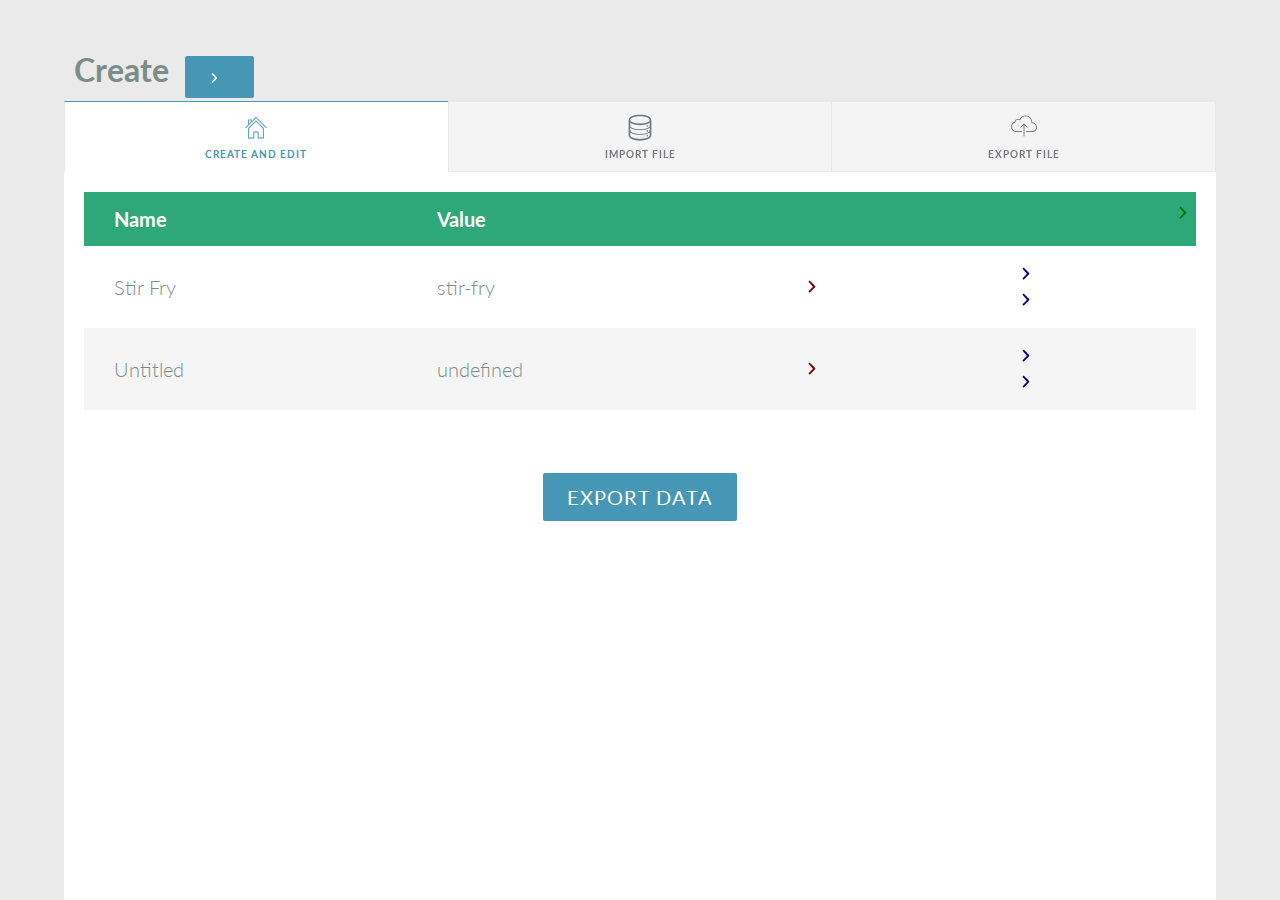
==== create.html @ 59e48dcb "first commit" ====
<!DOCTYPE html>
<html lang="en" class="no-js">
	<head>
		<meta charset="UTF-8" />
		<meta http-equiv="X-UA-Compatible" content="IE=edge,chrome=1">
		<meta name="viewport" content="width=device-width, initial-scale=1.0">
		<title>EasyDB</title>
		<meta name="description" content="An easy way to manage your databases" />
		<meta name="keywords" content="databases" />
		<meta name="author" content="Austin Chung" />
		<link rel="stylesheet" type="text/css" href="css/normalize.css" />
		<link rel="stylesheet" type="text/css" href="css/demo.css" />
		<link rel="stylesheet" type="text/css" href="css/icons.css" />
		<link rel="stylesheet" type="text/css" href="css/component.css" />
		<link rel="stylesheet" type="text/css" href="css/tabs.css" />
		<link rel="stylesheet" type="text/css" href="css/tabstyles.css" />
		<link rel="stylesheet" type="text/css" href="css/component1.css" />
		<link rel="stylesheet" type="text/css" href="css/demo1.css" />
		<link rel="stylesheet" type="text/css" href="css/import.css" />
		<link rel="stylesheet" type="text/css" href="styles.css" />
		<script src="js/modernizr.custom.js"></script>
	</head>
	<body>
		<div class = "bind">
		<div id="st-container" class="st-container">
			<!--
				Menus will be on top of the push wrapper
			-->
			<nav class="st-menu st-effect-5" id="menu-5">
				<ul>
					<li><a class="icon icon-data" href="#">Data Management</a></li>
					<li><a class="icon icon-search" href="index.html">Query</a></li>
					<li><a class="icon icon-pen" href="create.html">Create</a></li>
					<li><a class="icon icon-tools" href="diff.html">Diff</a></li>
					<li><a class="icon icon-display" href="visualize.html">Visualize</a></li>
				</ul>
			</nav>
			<!-- content push wrapper -->
			<div class="st-pusher">
				<!--
					example menus
					these menus will be under the push wrapper
				-->
				<div class="st-content"><!-- this is the wrapper for the content -->
						<!-- Top Navigation -->
						<div class="main clearfix">
							<h1 style = "width: 100px; display: inline; padding: 10px;">Create</h1>
							<div id="st-trigger-effects" class="" style = "display: inline;">
								<button data-effect="st-effect-5" class="icon icon-arrow-right"></button>
							</div>
							<div class="container">
								<!-- Top Navigation -->
								<section>
									<div class="tabs tabs-style-topline" style = "background-color: white !important;">
										<nav>
											<ul>
												<li><a href="#section-topline-1" class="icon icon-home"><span>Create and Edit</span></a></li>
												<li><a href="#section-topline-3" class="icon icon-data"><span>Import File</span></a></li>
												<li><a href="#section-topline-4" class="icon icon-upload"><span>Export File</span></a></li>
											</ul>
										</nav>
										<div class="content-wrap" style = "background-color: white !important;">
											<section id="section-topline-1">
												<div class="container">
												  <div id="table" class="table-editable">
												    <span class="table-add icon icon-arrow-right"></span>
												    <table class="table">
												      <tr>
												        <th>Name</th>
												        <th>Value</th>
												        <th></th>
												        <th></th>
												      </tr>
												      <tr>
												        <td contenteditable="true">Stir Fry</td>
												        <td contenteditable="true">stir-fry</td>
												        <td>
												          <span class="table-remove icon icon-arrow-right"></span>
												        </td>
												        <td>
												          <span class="table-up icon icon-arrow-right"></span>
												          <span class="table-down icon icon-arrow-right"></span>
												        </td>
												      </tr>
												      <!-- This is our clonable table line -->
												      <tr class="hide">
												        <td contenteditable="true">Untitled</td>
												        <td contenteditable="true">undefined</td>
												        <td>
												          <span class="table-remove icon icon-arrow-right"></span>
												        </td>
												        <td>
												          <span class="table-up icon icon-arrow-right"></span>
												          <span class="table-down icon icon-arrow-right"></span>
												        </td>
												      </tr>
												    </table>
												  </div>

												  <button id="export-btn" class="btn btn-primary">Export Data</button>
												  <p id="export"></p>
												</div>
											</section>
											<section id="section-topline-2"><form id="upload" action="index.html" method="POST" enctype="multipart/form-data">

<fieldset>
<legend>File Upload</legend>

<input type="hidden" id="MAX_FILE_SIZE" name="MAX_FILE_SIZE" value="300000" />

<div>
	<label for="fileselect">Files to upload:</label>
	<input type="file" id="fileselect" name="fileselect[]" multiple="multiple" />
	<div id="filedrag">or drop files here</div>
</div>

<div id="submitbutton">
	<button type="submit">Upload Files</button>
</div>

</fieldset>

</form></section>
											<section id="section-topline-3"><p>3</p></section>
											<section id="section-topline-4"><p>4</p></section>
											<section id="section-topline-5"><p>5</p></section>
										</div><!-- /content -->
									</div><!-- /tabs -->
								</section>

							</div><!-- /container -->
						</div><!-- /main -->
				</div><!-- /st-content -->
			</div><!-- /st-pusher -->
		</div><!-- /st-container -->
	</div> <!-- bind -->
		<script src="js/cbpFWTabs.js"></script>
		<script src="js/filedrag.js"></script>
		<script>
			(function() {

				[].slice.call( document.querySelectorAll( '.tabs' ) ).forEach( function( el ) {
					new CBPFWTabs( el );
				});

			})();
		</script>
		<script src="https://ajax.googleapis.com/ajax/libs/jquery/2.1.3/jquery.min.js"></script>
		<script src="js/classie.js"></script>
		<script src="js/sidebarEffects.js"></script>
		<script src="js/jquery.stickyheader.js"></script>
		<script src="js/createTable.js"></script>
	</body>
</html>
---- css/demo.css ----
@import url(http://fonts.googleapis.com/css?family=Lato:300,400,700);
@font-face {
	font-weight: normal;
	font-style: normal;
	font-family: 'codropsicons';
	src:url('../fonts/codropsicons/codropsicons.eot');
	src:url('../fonts/codropsicons/codropsicons.eot?#iefix') format('embedded-opentype'),
		url('../fonts/codropsicons/codropsicons.woff') format('woff'),
		url('../fonts/codropsicons/codropsicons.ttf') format('truetype'),
		url('../fonts/codropsicons/codropsicons.svg#codropsicons') format('svg');
}

body {
	color: #4696b5;
	font-weight: 300;
	font-family: 'Lato', Calibri, Arial, sans-serif;
}

a {
	text-decoration: none;
	color: #4696b5;
	outline: none;
}

a:hover, a:focus {
	color: #2c5376;
	outline: none;
}

/* Clearfix hack by Nicolas Gallagher: http://nicolasgallagher.com/micro-clearfix-hack/ */
.clearfix:before,
.clearfix:after {
	display: table;
	content: " ";
}

.clearfix:after {
	clear: both;
}

.codrops-header,
.codrops-top {
	font-family: 'Lato', Arial, sans-serif;
}

.codrops-header {
	margin: 0 auto 3em;
	padding: 3em;
	text-align: center;
}

.codrops-header h1 {
	margin: 0;
	font-weight: 300;
	font-size: 2.625em;
	line-height: 1.3;
}

.codrops-header span {
	display: block;
	padding: 0 0 0.6em 0.1em;
	font-size: 60%;
	color: #e5e5e5;
}

/* To Navigation Style */
.codrops-top {
	width: 100%;
	text-transform: uppercase;
	font-size: 0.69em;
	line-height: 2.2;
	font-weight: 400;
	background: rgba(255,255,255,0.3);
}

.codrops-top a {
	display: inline-block;
	padding: 0 1em;
	text-decoration: none;
	letter-spacing: 0.1em;
}

.codrops-top a:hover {
	background: rgba(255,255,255,0.4);
	color: #333;
}

.codrops-top span.right {
	float: right;
}

.codrops-top span.right a {
	display: block;
	float: left;
}

.codrops-icon:before {
	margin: 0 4px;
	text-transform: none;
	font-weight: normal;
	font-style: normal;
	font-variant: normal;
	font-family: 'codropsicons';
	line-height: 1;
	speak: none;
	-webkit-font-smoothing: antialiased;
}

.codrops-icon-drop:before {
	content: "\e001";
}

.codrops-icon-prev:before {
	content: "\e004";
}

.main {
	max-width: 90%;
	margin: 0 auto;
	padding-top: 50px;
}

.column {
	float: left;
	width: 50%;
	padding: 0 2em;
	position: relative;
	text-align: left;
}

.column:nth-child(2) {
	box-shadow: -1px 0 0 rgba(0,0,0,0.1);
	text-align: left;
}

.column p {
	font-weight: 300;
	font-size: 2em;
	padding: 0 0 0.5em;
	margin: 0;
	line-height: 1.5;
}

button {
	border: none;
	padding: 0.6em 1.2em;
	background: #4696b5;
	color: #fff;
	font-family: 'Lato', Calibri, Arial, sans-serif;
	font-size: 1em;
	letter-spacing: 1px;
	text-transform: uppercase;
	cursor: pointer;
	display: inline-block;
	margin: 3px 2px;
	border-radius: 2px;
}

button:hover {
	background: #2c5376;
}

.info {
	text-align: center;
	font-size: 1.5em;
	margin-top: 3em;
	clear: both;
	padding: 3em 0;
	opacity: 0.7;
	color: #aca89a;
}

.info a {
	font-weight: 700;
	font-size: 0.9em;
}

@media screen and (max-width: 46.0625em) {
	.column {
		width: 100%;
		min-width: auto;
		min-height: auto;
		padding: 2em;
		text-align: center;
	}

	.column p {
		font-size: 1.5em;
	}

	.column:nth-child(2) {
		text-align: center;
		box-shadow: 0 -1px 0 rgba(0,0,0,0.1);
	}
}

@media screen and (max-width: 25em) {

	.codrops-header {
		font-size: 80%;
	}

	.codrops-top {
		font-size: 120%;
	}

	.codrops-icon span {
		display: none;
	}

}
---- css/icons.css ----
@font-face {
	font-family: 'linecons';
	src:url('../fonts/linecons/linecons.eot');
	src:url('../fonts/linecons/linecons.eot?#iefix') format('embedded-opentype'),
		url('../fonts/linecons/linecons.woff') format('woff'),
		url('../fonts/linecons/linecons.ttf') format('truetype'),
		url('../fonts/linecons/linecons.svg#linecons') format('svg');
	font-weight: normal;
	font-style: normal;
}

.icon:before {
	font-family: 'linecons';
	speak: none;
	font-style: normal;
	font-weight: normal;
	font-variant: normal;
	text-transform: none;
	line-height: 1;
	display: inline-block;
	vertical-align: bottom;
	margin-right: 0.8em;
	font-size: 1.2em;
	-webkit-font-smoothing: antialiased;
}
.icon-female:before {
	content: "\f182";
}
.icon-male:before {
	content: "\f183";
}
.icon-arrow-left:before {
	content: "\e032";
}
.icon-arrow-left-2:before {
	content: "\e034";
}
.icon-arrow-left-3:before {
	content: "\e036";
}
.icon-arrow-left-4:before {
	content: "\e038";
}
.icon-arrow-right:before {
	content: "\e035";
}
.icon-arrow-right-2:before {
	content: "\e037";
}
.icon-arrow-right-3:before {
	content: "\e039";
}
.icon-arrow-right-4:before {
	content: "\e033";
}

.icon-phone:before {
	content: "\e000";
}
.icon-news:before {
	content: "\e001";
}
.icon-photo:before {
	content: "\e002";
}
.icon-shop:before {
	content: "\e003";
}
.icon-wallet:before {
	content: "\e004";
}
.icon-t-shirt:before {
	content: "\e005";
}
.icon-heart:before {
	content: "\e006";
}
.icon-cloud:before {
	content: "\e007";
}
.icon-display:before {
	content: "\e008";
}
.icon-diamond:before {
	content: "\e009";
}
.icon-banknote:before {
	content: "\e00a";
}
.icon-data:before {
	content: "\e00b";
}
.icon-music:before {
	content: "\e00c";
}
.icon-location:before {
	content: "\e00d";
}
.icon-star:before {
	content: "\e00e";
}
.icon-tv:before {
	content: "\e00f";
}
.icon-eye:before {
	content: "\e010";
}
.icon-megaphone:before {
	content: "\e011";
}
.icon-study:before {
	content: "\e012";
}
.icon-bubble:before {
	content: "\e013";
}
.icon-sound:before {
	content: "\e014";
}
.icon-video:before {
	content: "\e015";
}
.icon-stack:before {
	content: "\e016";
}
.icon-lab:before {
	content: "\e017";
}
.icon-food:before {
	content: "\e018";
}
.icon-cup:before {
	content: "\e019";
}
.icon-trash:before {
	content: "\e01a";
}
.icon-user:before {
	content: "\e01b";
}
.icon-key:before {
	content: "\e01c";
}
.icon-fire:before {
	content: "\e01d";
}
.icon-clip:before {
	content: "\e01e";
}
.icon-mail:before {
	content: "\e01f";
}
.icon-search:before {
	content: "\e020";
}
.icon-settings:before {
	content: "\e021";
}
.icon-like:before {
	content: "\e022";
}
.icon-calendar:before {
	content: "\e023";
}
.icon-camera:before {
	content: "\e024";
}
.icon-tag:before {
	content: "\e025";
}
.icon-note:before {
	content: "\e026";
}
.icon-clock:before {
	content: "\e027";
}
.icon-lock:before {
	content: "\e028";
}
.icon-vynil:before {
	content: "\e029";
}
.icon-truck:before {
	content: "\e02a";
}
.icon-paperplane:before {
	content: "\e02b";
}
.icon-bulb:before {
	content: "\e02c";
}
.icon-pen:before {
	content: "\e02d";
}
.icon-params:before {
	content: "\e02e";
}
.icon-world:before {
	content: "\e02f";
}
---- css/component.css ----
*,
*:after,
*::before {
	-moz-box-sizing: border-box;
	box-sizing: border-box;
}

html,
body,
.st-container,
.st-pusher,
.st-content {
	height: 100%;
}

.st-content {
	overflow-y: scroll;
	background: #eaeaea;
}

.st-content,
.st-content-inner {
	position: relative;
}

.st-container {
	position: relative;
	overflow: hidden;
}

.st-pusher {
	position: relative;
	left: 0;
	z-index: 99;
	height: 100%;
	-webkit-transition: -webkit-transform 0.5s;
	transition: transform 0.5s;
}

.st-pusher::after {
	position: absolute;
	top: 0;
	right: 0;
	width: 0;
	height: 0;
	background: rgba(0,0,0,0.2);
	content: '';
	opacity: 0;
	-webkit-transition: opacity 0.5s, width 0.1s 0.5s, height 0.1s 0.5s;
	transition: opacity 0.5s, width 0.1s 0.5s, height 0.1s 0.5s;
}

.st-menu-open .st-pusher::after {
	width: 100%;
	height: 100%;
	opacity: 1;
	-webkit-transition: opacity 0.5s;
	transition: opacity 0.5s;
}

.st-menu {
	position: absolute;
	top: 0;
	left: 0;
	z-index: 100;
	visibility: hidden;
	width: 300px;
	height: 100%;
	background: #2c5376;
	-webkit-transition: all 0.5s;
	transition: all 0.5s;
}

.st-menu::after {
	position: absolute;
	top: 0;
	right: 0;
	width: 100%;
	height: 100%;
	background: rgba(0,0,0,0.2);
	content: '';
	opacity: 1;
	-webkit-transition: opacity 0.5s;
	transition: opacity 0.5s;
}

.st-menu-open .st-menu::after {
	width: 0;
	height: 0;
	opacity: 0;
	-webkit-transition: opacity 0.5s, width 0.1s 0.5s, height 0.1s 0.5s;
	transition: opacity 0.5s, width 0.1s 0.5s, height 0.1s 0.5s;
}

/* content style */

.st-menu ul {
	margin: 0;
	padding: 0;
	list-style: none;
}

.st-menu h2 {
	margin: 0;
	padding: 1em;
	color: rgba(0,0,0,0.4);
	text-shadow: 0 0 1px rgba(0,0,0,0.1);
	font-weight: 300;
	font-size: 2em;
}

.st-menu ul li a {
	display: block;
	padding: 1em 1em 1em 1.2em;
	outline: none;
	box-shadow: inset 0 -1px rgba(0,0,0,0.2);
	color: #f3efe0;
	text-transform: uppercase;
	text-shadow: 0 0 1px rgba(255,255,255,0.1);
	letter-spacing: 1px;
	font-weight: 400;
	-webkit-transition: background 0.3s, box-shadow 0.3s;
	transition: background 0.3s, box-shadow 0.3s;
}

.st-menu ul li:first-child a {
	box-shadow: inset 0 -1px rgba(0,0,0,0.2), inset 0 1px rgba(0,0,0,0.2);
}

.st-menu ul li a:hover {
	background: rgba(0,0,0,0.2);
	box-shadow: inset 0 -1px rgba(0,0,0,0);
	color: #fff;
}

/* Individual effects */

/* Effect 1: Slide in on top */
.st-effect-1.st-menu {
	visibility: visible;
	-webkit-transform: translate3d(-100%, 0, 0);
	transform: translate3d(-100%, 0, 0);
}

.st-effect-1.st-menu-open .st-effect-1.st-menu {
	visibility: visible;
	-webkit-transform: translate3d(0, 0, 0);
	transform: translate3d(0, 0, 0);
}

.st-effect-1.st-menu::after {
	display: none;
}

/* Effect 2: Reveal */
.st-effect-2.st-menu-open .st-pusher {
	-webkit-transform: translate3d(300px, 0, 0);
	transform: translate3d(300px, 0, 0);
}

.st-effect-2.st-menu {
	z-index: 1;
}

.st-effect-2.st-menu-open .st-effect-2.st-menu {
	visibility: visible;
	-webkit-transition: -webkit-transform 0.5s;
	transition: transform 0.5s;
}

.st-effect-2.st-menu::after {
	display: none;
}

/* Effect 3: Push*/
.st-effect-3.st-menu-open .st-pusher {
	-webkit-transform: translate3d(300px, 0, 0);
	transform: translate3d(300px, 0, 0);
}

.st-effect-3.st-menu {
	-webkit-transform: translate3d(-100%, 0, 0);
	transform: translate3d(-100%, 0, 0);
}

.st-effect-3.st-menu-open .st-effect-3.st-menu {
	visibility: visible;
	-webkit-transition: -webkit-transform 0.5s;
	transition: transform 0.5s;
}

.st-effect-3.st-menu::after {
	display: none;
}

/* Effect 4: Slide along */
.st-effect-4.st-menu-open .st-pusher {
	-webkit-transform: translate3d(300px, 0, 0);
	transform: translate3d(300px, 0, 0);
}

.st-effect-4.st-menu {
	z-index: 1;
	-webkit-transform: translate3d(-50%, 0, 0);
	transform: translate3d(-50%, 0, 0);
}

.st-effect-4.st-menu-open .st-effect-4.st-menu {
	visibility: visible;
	-webkit-transition: -webkit-transform 0.5s;
	transition: transform 0.5s;
	-webkit-transform: translate3d(0, 0, 0);
	transform: translate3d(0, 0, 0);
}

.st-effect-4.st-menu::after {
	display: none;
}

/* Effect 5: Reverse slide out */
.st-effect-5.st-menu-open .st-pusher {
	-webkit-transform: translate3d(300px, 0, 0);
	transform: translate3d(300px, 0, 0);
}

.st-effect-5.st-menu {
	z-index: 1;
	-webkit-transform: translate3d(50%, 0, 0);
	transform: translate3d(50%, 0, 0);
}

.st-effect-5.st-menu-open .st-effect-5.st-menu {
	visibility: visible;
	-webkit-transition: -webkit-transform 0.5s;
	transition: transform 0.5s;
	-webkit-transform: translate3d(0, 0, 0);
	transform: translate3d(0, 0, 0);
}

/* Effect 6: Rotate pusher */

.st-effect-6.st-container {
	-webkit-perspective: 1500px;
	perspective: 1500px;
}

.st-effect-6 .st-pusher {
	-webkit-transform-origin: 0% 50%;
	transform-origin: 0% 50%;
	-webkit-transform-style: preserve-3d;
	transform-style: preserve-3d;
}

.st-effect-6.st-menu-open .st-pusher {
	-webkit-transform: translate3d(300px, 0, 0) rotateY(-15deg);
	transform: translate3d(300px, 0, 0) rotateY(-15deg);
}

.st-effect-6.st-menu {
	-webkit-transform: translate3d(-100%, 0, 0);
	transform: translate3d(-100%, 0, 0);
	-webkit-transform-origin: 100% 50%;
	transform-origin: 100% 50%;
	-webkit-transform-style: preserve-3d;
	transform-style: preserve-3d;
}

.st-effect-6.st-menu-open .st-effect-6.st-menu {
	visibility: visible;
	-webkit-transition: -webkit-transform 0.5s;
	transition: transform 0.5s;
	-webkit-transform: translate3d(-100%, 0, 0) rotateY(15deg);
	transform: translate3d(-100%, 0, 0) rotateY(15deg);
}

.st-effect-6.st-menu::after {
	display: none;
}

/* Effect 7: 3D rotate in */

.st-effect-7.st-container {
	-webkit-perspective: 1500px;
	perspective: 1500px;
	-webkit-perspective-origin: 0% 50%;
	perspective-origin: 0% 50%;
}

.st-effect-7 .st-pusher {
	-webkit-transform-style: preserve-3d;
	transform-style: preserve-3d;
}

.st-effect-7.st-menu-open .st-pusher {
	-webkit-transform: translate3d(300px, 0, 0);
	transform: translate3d(300px, 0, 0);
}

.st-effect-7.st-menu {
	-webkit-transform: translate3d(-100%, 0, 0) rotateY(-90deg);
	transform: translate3d(-100%, 0, 0) rotateY(-90deg);
	-webkit-transform-origin: 100% 50%;
	transform-origin: 100% 50%;
	-webkit-transform-style: preserve-3d;
	transform-style: preserve-3d;
}

.st-effect-7.st-menu-open .st-effect-7.st-menu {
	visibility: visible;
	-webkit-transition: -webkit-transform 0.5s;
	transition: transform 0.5s;
	-webkit-transform: translate3d(-100%, 0, 0) rotateY(0deg);
	transform: translate3d(-100%, 0, 0) rotateY(0deg);
}

/* Effect 8: 3D rotate out */

.st-effect-8.st-container {
	-webkit-perspective: 1500px;
	perspective: 1500px;
	-webkit-perspective-origin: 0% 50%;
	perspective-origin: 0% 50%;
}

.st-effect-8 .st-pusher {
	-webkit-transform-style: preserve-3d;
	transform-style: preserve-3d;
}

.st-effect-8.st-menu-open .st-pusher {
	-webkit-transform: translate3d(300px, 0, 0);
	transform: translate3d(300px, 0, 0);
}

.st-effect-8.st-menu {
	-webkit-transform: translate3d(-100%, 0, 0) rotateY(90deg);
	transform: translate3d(-100%, 0, 0) rotateY(90deg);
	-webkit-transform-origin: 100% 50%;
	transform-origin: 100% 50%;
	-webkit-transform-style: preserve-3d;
	transform-style: preserve-3d;
}

.st-effect-8.st-menu-open .st-effect-8.st-menu {
	visibility: visible;
	-webkit-transition: -webkit-transform 0.5s;
	transition: transform 0.5s;
	-webkit-transform: translate3d(-100%, 0, 0) rotateY(0deg);
	transform: translate3d(-100%, 0, 0) rotateY(0deg);
}

.st-effect-8.st-menu::after {
	display: none;
}

/* Effect 9: Scale down pusher */

.st-effect-9.st-container {
	-webkit-perspective: 1500px;
	perspective: 1500px;
}

.st-effect-9 .st-pusher {
	-webkit-transform-style: preserve-3d;
	transform-style: preserve-3d;
}

.st-effect-9.st-menu-open .st-pusher {
	-webkit-transform: translate3d(0, 0, -300px);
	transform: translate3d(0, 0, -300px);
}

.st-effect-9.st-menu {
	opacity: 1;
	-webkit-transform: translate3d(-100%, 0, 0);
	transform: translate3d(-100%, 0, 0);
}

.st-effect-9.st-menu-open .st-effect-9.st-menu {
	visibility: visible;
	-webkit-transition: -webkit-transform 0.5s;
	transition: transform 0.5s;
	-webkit-transform: translate3d(0, 0, 0);
	transform: translate3d(0, 0, 0);
}

.st-effect-9.st-menu::after {
	display: none;
}

/* Effect 10: Scale up */

.st-effect-10.st-container {
	-webkit-perspective: 1500px;
	perspective: 1500px;
	-webkit-perspective-origin: 0% 50%;
	perspective-origin: 0% 50%;
}

.st-effect-10.st-menu-open .st-pusher {
	-webkit-transform: translate3d(300px, 0, 0);
	transform: translate3d(300px, 0, 0);
}

.st-effect-10.st-menu {
	z-index: 1;
	opacity: 1;
	-webkit-transform: translate3d(0, 0, -300px);
	transform: translate3d(0, 0, -300px);
}

.st-effect-10.st-menu-open .st-effect-10.st-menu {
	visibility: visible;
	-webkit-transition: -webkit-transform 0.5s;
	transition: transform 0.5s;
	-webkit-transform: translate3d(0, 0, 0);
	transform: translate3d(0, 0, 0);
}

/* Effect 11: Scale and rotate pusher */

.st-effect-11.st-container {
	-webkit-perspective: 1500px;
	perspective: 1500px;
}

.st-effect-11 .st-pusher {
	-webkit-transform-style: preserve-3d;
	transform-style: preserve-3d;
}

.st-effect-11.st-menu-open .st-pusher {
	-webkit-transform: translate3d(100px, 0, -600px) rotateY(-20deg);
	transform: translate3d(100px, 0, -600px) rotateY(-20deg);
}

.st-effect-11.st-menu {
	opacity: 1;
	-webkit-transform: translate3d(-100%, 0, 0);
	transform: translate3d(-100%, 0, 0);
}

.st-effect-11.st-menu-open .st-effect-11.st-menu {
	visibility: visible;
	-webkit-transition: -webkit-transform 0.5s;
	transition: transform 0.5s;
	-webkit-transform: translate3d(0, 0, 0);
	transform: translate3d(0, 0, 0);
}

.st-effect-11.st-menu::after {
	display: none;
}

/* Effect 12: Open door */

.st-effect-12.st-container {
	-webkit-perspective: 1500px;
	perspective: 1500px;
}

.st-effect-12 .st-pusher {
	-webkit-transform-origin: 100% 50%;
	transform-origin: 100% 50%;
	-webkit-transform-style: preserve-3d;
	transform-style: preserve-3d;
}

.st-effect-12.st-menu-open .st-pusher {
	-webkit-transform: rotateY(-10deg);
	transform: rotateY(-10deg);
}

.st-effect-12.st-menu {
	opacity: 1;
	-webkit-transform: translate3d(-100%, 0, 0);
	transform: translate3d(-100%, 0, 0);
}

.st-effect-12.st-menu-open .st-effect-12.st-menu {
	visibility: visible;
	-webkit-transition: -webkit-transform 0.5s;
	transition: transform 0.5s;
	-webkit-transform: translate3d(0, 0, 0);
	transform: translate3d(0, 0, 0);
}

.st-effect-12.st-menu::after {
	display: none;
}

/* Effect 13: Fall down */

.st-effect-13.st-container {
	-webkit-perspective: 1500px;
	perspective: 1500px;
	-webkit-perspective-origin: 0% 50%;
	perspective-origin: 0% 50%;
}

.st-effect-13.st-menu-open .st-pusher {
	-webkit-transform: translate3d(300px, 0, 0);
	transform: translate3d(300px, 0, 0);
}

.st-effect-13.st-menu {
	z-index: 1;
	opacity: 1;
	-webkit-transform: translate3d(0, -100%, 0);
	transform: translate3d(0, -100%, 0);
}

.st-effect-13.st-menu-open .st-effect-13.st-menu {
	visibility: visible;
	-webkit-transition-timing-function: ease-in-out;
	transition-timing-function: ease-in-out;
	-webkit-transition-property: -webkit-transform;
	transition-property: transform;
	-webkit-transform: translate3d(0, 0, 0);
	transform: translate3d(0, 0, 0);
	-webkit-transition-speed: 0.2s;
	transition-speed: 0.2s;
}

/* Effect 14: Delayed 3D rotate */

.st-effect-14.st-container {
	-webkit-perspective: 1500px;
	perspective: 1500px;
	-webkit-perspective-origin: 0% 50%;
	perspective-origin: 0% 50%;
}

.st-effect-14 .st-pusher {
	-webkit-transform-style: preserve-3d;
	transform-style: preserve-3d;
}

.st-effect-14.st-menu-open .st-pusher {
	-webkit-transform: translate3d(300px, 0, 0);
	transform: translate3d(300px, 0, 0);
}

.st-effect-14.st-menu {
	-webkit-transform: translate3d(-100%, 0, 0) rotateY(90deg);
	transform: translate3d(-100%, 0, 0) rotateY(90deg);
	-webkit-transform-origin: 0% 50%;
	transform-origin: 0% 50%;
	-webkit-transform-style: preserve-3d;
	transform-style: preserve-3d;
}

.st-effect-14.st-menu-open .st-effect-14.st-menu {
	visibility: visible;
	-webkit-transition-delay: 0.1s;
	transition-delay: 0.1s;
	-webkit-transition-timing-function: ease-in-out;
	transition-timing-function: ease-in-out;
	-webkit-transition-property: -webkit-transform;
	transition-property: transform;
	-webkit-transform: translate3d(-100%, 0, 0) rotateY(0deg);
	transform: translate3d(-100%, 0, 0) rotateY(0deg);
}

/* Fallback example for browsers that don't support 3D transforms (and no JS fallback) */
.no-csstransforms3d .st-pusher,
.no-js .st-pusher {
	padding-left: 300px;
}
---- css/tabs.css ----
/* Default tab style */

@font-face {
	font-weight: normal;
	font-style: normal;
	font-family: 'stroke7pixeden';
	src:url('../fonts/stroke7pixeden/stroke7pixeden.eot?u58ytb');
	src:url('../fonts/stroke7pixeden/stroke7pixeden.eot?#iefixu58ytb') format('embedded-opentype'),
		url('../fonts/stroke7pixeden/stroke7pixeden.woff?u58ytb') format('woff'),
		url('../fonts/stroke7pixeden/stroke7pixeden.ttf?u58ytb') format('truetype'),
		url('../fonts/stroke7pixeden/stroke7pixeden.svg?u58ytb#stroke7pixeden') format('svg');
}

.tabs {
	position: relative;
	overflow: hidden;
	margin: 0 auto;
	width: 100%;
	font-weight: 300;
	font-size: 1.25em;
}

/* Nav */
.tabs nav {
	text-align: center;
}

.tabs nav ul {
	position: relative;
	display: -ms-flexbox;
	display: -webkit-flex;
	display: -moz-flex;
	display: -ms-flex;
	display: flex;
	margin: 0 auto;
	padding: 0;

	list-style: none;
	-ms-box-orient: horizontal;
	-ms-box-pack: center;
	-webkit-flex-flow: row wrap;
	-moz-flex-flow: row wrap;
	-ms-flex-flow: row wrap;
	flex-flow: row wrap;
	-webkit-justify-content: center;
	-moz-justify-content: center;
	-ms-justify-content: center;
	justify-content: center;
}

.tabs nav ul li {
	position: relative;
	z-index: 1;
	display: block;
	margin: 0;
	text-align: center;
	-webkit-flex: 1;
	-moz-flex: 1;
	-ms-flex: 1;
	flex: 1;
}

.tabs nav a {
	position: relative;
	display: block;
	overflow: hidden;
	text-overflow: ellipsis;
	white-space: nowrap;
	line-height: 2.5;
}

.tabs nav a span {
	vertical-align: middle;
	font-size: 0.75em;
}

.tabs nav li.tab-current a {
	color: #74777b;
}

.tabs nav a:focus {
	outline: none;
}

/* Icons */
.icon::before {
	z-index: 10;
	display: inline-block;
	margin: 0 0.4em 0 0;
	vertical-align: middle;
	text-transform: none;
	font-weight: normal;
	font-variant: normal;
	font-size: 1.3em;
	font-family: 'stroke7pixeden', 'linecons';
	line-height: 1;
	speak: none;
	-webkit-backface-visibility: hidden;
	-webkit-font-smoothing: antialiased;
	-moz-osx-font-smoothing: grayscale;
}

.icon-female:before {
	content: "\f182";
}
.icon-male:before {
	content: "\f183";
}
.icon-arrow-left:before {
	content: "\e032";
}
.icon-arrow-left-2:before {
	content: "\e034";
}
.icon-arrow-left-3:before {
	content: "\e036";
}
.icon-arrow-left-4:before {
	content: "\e038";
}
.icon-arrow-right:before {
	content: "\e035";
}
.icon-arrow-right-2:before {
	content: "\e037";
}
.icon-arrow-right-3:before {
	content: "\e039";
}
.icon-arrow-right-4:before {
	content: "\e033";
}

.icon-phone:before {
	content: "\e000";
}
.icon-news:before {
	content: "\e001";
}
.icon-photo:before {
	content: "\e002";
}
.icon-shop:before {
	content: "\e003";
}
.icon-wallet:before {
	content: "\e004";
}
.icon-t-shirt:before {
	content: "\e005";
}
.icon-heart:before {
	content: "\e006";
}
.icon-cloud:before {
	content: "\e007";
}
.icon-display:before {
	content: "\e008";
}
.icon-diamond:before {
	content: "\e009";
}
.icon-banknote:before {
	content: "\e00a";
}
.icon-data:before {
	content: "\e00b";
}
.icon-music:before {
	content: "\e00c";
}
.icon-location:before {
	content: "\e00d";
}
.icon-star:before {
	content: "\e00e";
}
.icon-tv:before {
	content: "\e00f";
}
.icon-eye:before {
	content: "\e010";
}
.icon-megaphone:before {
	content: "\e011";
}
.icon-study:before {
	content: "\e012";
}
.icon-bubble:before {
	content: "\e013";
}
.icon-sound:before {
	content: "\e014";
}
.icon-video:before {
	content: "\e015";
}
.icon-stack:before {
	content: "\e016";
}
.icon-lab:before {
	content: "\e017";
}
.icon-food:before {
	content: "\e018";
}
.icon-cup:before {
	content: "\e019";
}
.icon-trash:before {
	content: "\e01a";
}
.icon-user:before {
	content: "\e01b";
}
.icon-key:before {
	content: "\e01c";
}
.icon-fire:before {
	content: "\e01d";
}
.icon-clip:before {
	content: "\e01e";
}
.icon-mail:before {
	content: "\e01f";
}
.icon-search:before {
	content: "\e020";
}
.icon-settings:before {
	content: "\e021";
}
.icon-like:before {
	content: "\e022";
}
.icon-calendar:before {
	content: "\e023";
}
.icon-camera:before {
	content: "\e024";
}
.icon-tag:before {
	content: "\e025";
}
.icon-note:before {
	content: "\e026";
}
.icon-clock:before {
	content: "\e027";
}
.icon-lock:before {
	content: "\e028";
}
.icon-vynil:before {
	content: "\e029";
}
.icon-truck:before {
	content: "\e02a";
}
.icon-paperplane:before {
	content: "\e02b";
}
.icon-bulb:before {
	content: "\e02c";
}
.icon-pen:before {
	content: "\e02d";
}
.icon-params:before {
	content: "\e02e";
}
.icon-world:before {
	content: "\e02f";
}
.icon-upload::before {
	content: "\e68a";
}
.icon-tools::before {
	content: "\e60a";
}
.icon-plane::before {
	content: "\e625";
}
.icon-joy::before {
	content: "\e6a4";
}
.icon-plug::before {
	content: "\e69a";
}
.icon-home::before {
	content: "\e648";
}
.icon-gift::before {
	content: "\e652";
}
.icon-display::before {
	content: "\e65e";
}
.icon-date::before {
	content: "\e660";
}
.icon-config::before {
	content: "\e666";
}
.icon-coffee::before {
	content: "\e669";
}
.icon-camera::before {
	content: "\e66f";
}
.icon-box::before {
	content: "\e674";
}

/* Content */
.content-wrap {
	position: relative;
}

.content-wrap section {
	display: none;
	margin: 0 auto;
	padding: 1em;
	max-width: 1200px;
	height: 100%;
	text-align: center;
}

.content-wrap section.content-current {
	display: block;
}

.content-wrap section p {
	margin: 0;
	padding: 0.75em 0;
	color: rgba(40,44,42,0.05);
	font-weight: 900;
	font-size: 4em;
	line-height: 1;
}

/* Fallback */
.no-js .content-wrap section {
	display: block;
	padding-bottom: 2em;
	border-bottom: 1px solid rgba(255,255,255,0.6);
}

.no-flexbox nav ul {
	display: block;
}

.no-flexbox nav ul li {
	min-width: 15%;
	display: inline-block;
}

@media screen and (max-width: 58em) {
	.tabs nav a.icon span {
		display: none;
	}
	.tabs nav a:before {
		margin-right: 0;
	}
}
---- css/tabstyles.css ----
/* Individual tab styles */

/*****************************/
/* Bar */
/*****************************/

.tabs-style-bar nav {
	background: rgba(40,44,42,0.05);
}

.tabs-style-bar nav ul {
	border: 4px solid transparent;
}

.tabs-style-bar nav ul li a {
	margin: 0 2px;
	background-color: #f7f7f7;
	color: #74777b;
	transition: background-color 0.2s, color 0.2s;
}

.tabs-style-bar nav ul li a:hover,
.tabs-style-bar nav ul li a:focus {
	color: #4696b5;

}

.tabs-style-bar nav ul li a span {
	text-transform: uppercase;
	letter-spacing: 1px;
	font-weight: 500;
	font-size: 0.6em;
}

.tabs-style-bar nav ul li.tab-current a {
	background: #4696b5;
	color: #fff;
}

/*****************************/
/* Icon box */
/*****************************/

.tabs-style-iconbox nav {
	background: rgba(255,255,255,0.4);
}

.tabs-style-iconbox nav ul li a {
	overflow: visible;
	padding: 2em 0;
	line-height: 1;
	-webkit-transition: color 0.2s;
	transition: color 0.2s;
}

.tabs-style-iconbox nav ul li a span {
	font-weight: 700;
	font-size: 0.7em;
}

.tabs-style-iconbox nav ul li.tab-current {
	z-index: 100;
}

.tabs-style-iconbox nav ul li.tab-current a {
	background: #fff;
	box-shadow: -1px 0 0 #fff;
}

.tabs-style-iconbox nav ul li.tab-current a::after {
	position: absolute;
	top: 100%;
	left: 50%;
	margin-left: -10px;
	width: 0;
	height: 0;
	border: solid transparent;
	border-width: 10px;
	border-top-color: #fff;
	content: '';
	pointer-events: none;
}

.tabs-style-iconbox nav ul li:first-child::before,
.tabs-style-iconbox nav ul li::after {
	position: absolute;
	top: 20%;
	right: 0;
	z-index: -1;
	width: 1px;
	height: 60%;
	background: rgba(0,0,0,0.07);
	content: '';
}

.tabs-style-iconbox nav ul li:first-child::before {
	right: auto;
	left: 0;
}

.tabs-style-iconbox .icon::before {
	display: block;
	margin: 0 0 0.25em 0;
}

/*****************************/
/* Underline */
/*****************************/

.tabs-style-underline nav {
	background: #fff;
}

.tabs-style-underline nav a {
	padding: 0.25em 0 0.5em;
	border-left: 1px solid #e7ecea;
	-webkit-transition: color 0.2s;
	transition: color 0.2s;
}

.tabs-style-underline nav li:last-child a {
	border-right: 1px solid #e7ecea;
}

.tabs-style-underline nav li a::after {
	position: absolute;
	bottom: 0;
	left: 0;
	width: 100%;
	height: 6px;
	background: #4696b5;
	content: '';
	-webkit-transition: -webkit-transform 0.3s;
	transition: transform 0.3s;
	-webkit-transform: translate3d(0,150%,0);
	transform: translate3d(0,150%,0);
}

.tabs-style-underline nav li.tab-current a::after {
	-webkit-transform: translate3d(0,0,0);
	transform: translate3d(0,0,0);
}

.tabs-style-underline nav a span {
	font-weight: 700;
}

/*****************************/
/* Triangle and line */
/*****************************/

.tabs-style-linetriangle nav a {
	overflow: visible;
	border-bottom: 1px solid rgba(0,0,0,0.2);
	-webkit-transition: color 0.2s;
	transition: color 0.2s;
}

.tabs-style-linetriangle nav a span {
	display: block;
	overflow: hidden;
	text-overflow: ellipsis;
	white-space: nowrap;
	font-size: 1em;
}

.tabs-style-linetriangle nav li.tab-current a:after,
.tabs-style-linetriangle nav li.tab-current a:before {
	position: absolute;
	top: 100%;
	left: 50%;
	width: 0;
	height: 0;
	border: solid transparent;
	content: '';
	pointer-events: none;
}

.tabs-style-linetriangle nav li.tab-current a:after {
	margin-left: -10px;
	border-width: 10px;
	border-top-color: #e7ecea;
}

.tabs-style-linetriangle nav li.tab-current a:before {
	margin-left: -11px;
	border-width: 11px;
	border-top-color: rgba(0,0,0,0.2);
}

@media screen and (max-width: 58em) {
	.tabs-style-linetriangle nav {
		font-size: 0.6em;
	}
}

/*****************************/
/* Top Line */
/*****************************/

.tabs-style-topline {
	width: 100%;
	height: 800px;

}

.tabs-style-topline nav li {
	border: 1px solid rgba(40,44,42,0.1);
}

.tabs-style-topline nav li:not(:last-child) {
	border-right: none;
}

.tabs-style-topline nav li.tab-current {
	border-top-color: #4696b5;
	border-bottom: none;
}

.tabs-style-topline nav a {
	padding: 0.65em 0 0.5em;
	background: rgba(40,44,42,0.05);
	color: #74777b;
	line-height: 1;
	-webkit-transition: color 0.2s;
	transition: color 0.2s;
}

.tabs-style-topline nav a:hover,
.tabs-style-topline nav a:focus {
	color: #4696b5;
}

.tabs-style-topline nav li.tab-current a {
	background: none;
	box-shadow: inset 0 3px 0 ##4696b5;
	color: #4696b5;
}

.tabs-style-topline .icon::before {
	display: block;
	margin: 0;
}

.tabs-style-topline nav a span {
	text-transform: uppercase;
	letter-spacing: 1px;
	font-weight: 700;
	font-size: 0.5em;
}

/*****************************/
/* Falling Icon, from http://vintageproductions.eu/grid/interactivity/ */
/*****************************/

.tabs-style-iconfall {
	overflow: visible;
}

.tabs-style-iconfall nav a {
	display: inline-block;
	overflow: visible;
	padding: 1em 0 2em;
	color: #74777b;
	line-height: 1;
	-webkit-transition: color 0.3s cubic-bezier(0.7,0,0.3,1);
	transition: color 0.3s cubic-bezier(0.7,0,0.3,1);
}

.tabs-style-iconfall nav a:hover,
.tabs-style-iconfall nav a:focus,
.tabs-style-iconfall nav li.tab-current a {
	color: #4696b5;
}

.tabs-style-iconfall nav a span {
	font-weight: 700;
}

.tabs-style-iconfall nav li::before {
	position: absolute;
	bottom: 1em;
	left: 50%;
	margin-left: -20px;
	width: 40px;
	height: 4px;
	background: #4696b5;
	content: '';
	opacity: 0;
	-webkit-transition: -webkit-transform 0.2s ease-in;
	transition: transform 0.2s ease-in;
	-webkit-transform: scale3d(0,1,1);
	transform: scale3d(0,1,1);
}

.tabs-style-iconfall nav li.tab-current::before {
	opacity: 1;
	-webkit-transform: scale3d(1,1,1);
	transform: scale3d(1,1,1);
}

.tabs-style-iconfall .icon::before {
	display: block;
	margin: 0 0 0.35em;
	opacity: 0;
	-webkit-transition: -webkit-transform 0.2s, opacity 0.2s;
	transition: transform 0.2s, opacity 0.2s;
	-webkit-transform: translate3d(0,-100px,0);
	transform: translate3d(0,-100px,0);
	pointer-events: none;
}

.tabs-style-iconfall nav li.tab-current .icon::before {
	opacity: 1;
	-webkit-transform: translate3d(0,0,0);
	transform: translate3d(0,0,0);
}

@media screen and (max-width: 58em) {
	.tabs-style-iconfall nav li .icon::before {
		opacity: 1;
		-webkit-transform: translate3d(0,0,0);
		transform: translate3d(0,0,0);
	}
}



/*****************************/
/* Flip */
/*****************************/

.tabs-style-flip {
	max-width: 1200px;
}

.tabs-style-flip nav a {
	padding: 0.5em 0;
	color: #4696b5;
	-webkit-transition: color 0.3s;
	transition: color 0.3s;
}

.tabs-style-flip nav a:hover,
.tabs-style-flip nav a:focus,
.tabs-style-flip nav li.tab-current a {
	color: #74777b;
}

.tabs-style-flip nav a span {
	text-transform: uppercase;
	letter-spacing: 1px;
	font-weight: 700;
	font-size: 0.625em;
}

.tabs-style-flip nav a::after {
	position: absolute;
	top: 0;
	left: 0;
	z-index: -1;
	width: 100%;
	height: 100%;
	background-color: #f0f0f0;
	content: '';
	-webkit-transition: -webkit-transform 0.3s, background-color 0.3s;
	transition: transform 0.3s, background-color 0.3s;
	-webkit-transform: perspective(900px) rotate3d(1,0,0,90deg);
	transform: perspective(900px) rotate3d(1,0,0,90deg);
	-webkit-transform-origin: 50% 100%;
	transform-origin: 50% 100%;
	-webkit-perspective-origin: 50% 100%;
	perspective-origin: 50% 100%;
}

.tabs-style-flip nav li.tab-current a::after {
	background-color: #fff;
	-webkit-transform: perspective(900px) rotate3d(1,0,0,0deg);
	transform: perspective(900px) rotate3d(1,0,0,0deg);
}

.tabs-style-flip .content-wrap {
	background: #fff;
}
---- css/component1.css ----
/* Component styles */
@font-face {
	font-family: 'Blokk';
	src: url('../fonts/blokk/BLOKKRegular.eot');
	src: url('../fonts/blokk/BLOKKRegular.eot?#iefix') format('embedded-opentype'),
		 url('../fonts/blokk/BLOKKRegular.woff') format('woff'),
		 url('../fonts/blokk/BLOKKRegular.svg#BLOKKRegular') format('svg');
	font-weight: normal;
	font-style: normal;
}
.component {
	line-height: 1.5em;
	margin: 0 auto;
	padding: 2em 0 3em;
	width: 90%;
	max-width: 1000px;
	overflow: hidden;
}
.component .filler {
	font-family: "Blokk", Arial, sans-serif;
	color: #d3d3d3;
}
table {
    border-collapse: collapse;
    margin-bottom: 3em;
    width: 100%;
    background: #fff;
}
td, th {
    padding: 0.75em 1.5em;
    text-align: left;
}
	td.err {
		background-color: #e992b9;
		color: #fff;
		font-size: 0.75em;
		text-align: center;
		line-height: 1;
	}
th {
    background-color: #31bc86;
    font-weight: bold;
    color: #fff;
    white-space: nowrap;
}
tbody th {
	background-color: #2ea879;
}
tbody tr:nth-child(2n-1) {
    background-color: #f5f5f5;
    transition: all .125s ease-in-out;
}
tbody tr:hover {
    background-color: rgba(129,208,177,.3);
}

/* For appearance */
.sticky-wrap {
	overflow-x: auto;
	overflow-y: hidden;
	position: relative;
	margin: 3em 0;
	width: 100%;
}
.sticky-wrap .sticky-thead,
.sticky-wrap .sticky-col,
.sticky-wrap .sticky-intersect {
	opacity: 0;
	position: absolute;
	top: 0;
	left: 0;
	transition: all .125s ease-in-out;
	z-index: 50;
	width: auto; /* Prevent table from stretching to full size */
}
	.sticky-wrap .sticky-thead {
		box-shadow: 0 0.25em 0.1em -0.1em rgba(0,0,0,.125);
		z-index: 100;
		width: 100%; /* Force stretch */
	}
	.sticky-wrap .sticky-intersect {
		opacity: 1;
		z-index: 150;

	}
		.sticky-wrap .sticky-intersect th {
			background-color: #666;
			color: #eee;
		}
.sticky-wrap td,
.sticky-wrap th {
	box-sizing: border-box;
}

/* Not needed for sticky header/column functionality */
td.user-name {
	text-transform: capitalize;
}
.sticky-wrap.overflow-y {
	overflow-y: auto;
	max-height: 50vh;
}
---- css/demo1.css ----
@import url(http://fonts.googleapis.com/css?family=Lato:300,400,700);
@font-face {
	font-family: 'codropsicons';
	src:url('../fonts/codropsicons/codropsicons.eot');
	src:url('../fonts/codropsicons/codropsicons.eot?#iefix') format('embedded-opentype'),
		url('../fonts/codropsicons/codropsicons.woff') format('woff'),
		url('../fonts/codropsicons/codropsicons.ttf') format('truetype'),
		url('../fonts/codropsicons/codropsicons.svg#codropsicons') format('svg');
	font-weight: normal;
	font-style: normal;
}

*, *:after, *:before { -webkit-box-sizing: border-box; -moz-box-sizing: border-box; box-sizing: border-box; }

body {
	font-family: 'Lato', Arial, sans-serif;
	color: #7c8d87;
	background: #f8f8f8;
}

a {
	color: #31bc86;
	text-decoration: none;
}

a:hover, a:focus {
	color: #7c8d87;
}

.container > header {
	margin: 0 auto;
	padding: 2em;
	text-align: center;
	background: rgba(0,0,0,0.01);
}

.container > header h1 {
	font-size: 2.625em;
	line-height: 1.3;
	margin: 0;
	font-weight: 300;
}

.container > header span {
	display: block;
	font-size: 60%;
	opacity: 0.7;
	padding: 0 0 0.6em 0.1em;
}

/* To Navigation Style */
.codrops-top {
	background: #fff;
	background: rgba(255, 255, 255, 0.6);
	text-transform: uppercase;
	width: 100%;
	font-size: 0.69em;
	line-height: 2.2;
}

.codrops-top a {
	text-decoration: none;
	padding: 0 1em;
	letter-spacing: 0.1em;
	display: inline-block;
}

.codrops-top a:hover {
	background: rgba(255,255,255,0.95);
}

.codrops-top span.right {
	float: right;
}

.codrops-top span.right a {
	float: left;
	display: block;
}

.codrops-icon:before {
	font-family: 'codropsicons';
	margin: 0 4px;
	speak: none;
	font-style: normal;
	font-weight: normal;
	font-variant: normal;
	text-transform: none;
	line-height: 1;
	-webkit-font-smoothing: antialiased;
}

.codrops-icon-drop:before {
	content: "\e001";
}

.codrops-icon-prev:before {
	content: "\e004";
}

/* Demo Buttons Style */
.codrops-demos {
	padding-top: 1em;
	font-size: 0.8em;
}

.codrops-demos a {
	display: inline-block;
	margin: 0.5em;
	padding: 0.7em 1.1em;
	outline: none;
	border: 2px solid #31bc86;
	text-decoration: none;
	text-transform: uppercase;
	letter-spacing: 1px;
	font-weight: 700;
}

.codrops-demos a:hover,
.codrops-demos a.current-demo,
.codrops-demos a.current-demo:hover {
	border-color: #7c8d87;
	color: #7c8d87;
}

.related {
	text-align: center;
	font-size: 1.5em;
	padding-bottom: 3em;
}

@media screen and (max-width: 25em) {

	.codrops-icon span {
		display: none;
	}

}
---- css/import.css ----
/*
Styles for HTML5 File Drag & Drop demonstration
Featured on SitePoint.com
Developed by Craig Buckler (@craigbuckler) of OptimalWorks.net
*/
legend
{
	font-weight: bold;
	color: #333;
}

#filedrag
{
	display: none;
	font-weight: bold;
	text-align: center;
	padding: 1em 0;
	margin: 1em 0;
	color: #555;
	border: 2px dashed #555;
	border-radius: 7px;
	cursor: default;
}

#filedrag.hover
{
	color: #f00;
	border-color: #f00;
	border-style: solid;
	box-shadow: inset 0 3px 4px #888;
}

img
{
	max-width: 100%;
}

pre
{
	width: 95%;
	height: 8em;
	font-family: monospace;
	font-size: 0.9em;
	padding: 1px 2px;
	margin: 0 0 1em auto;
	border: 1px inset #666;
	background-color: #eee;
	overflow: auto;
}

#messages
{
	padding: 0 10px;
	margin: 1em 0;
	border: 1px solid #999;
}

#progress p
{
	display: block;
	width: 240px;
	padding: 2px 5px;
	margin: 2px 0;
	border: 1px inset #446;
	border-radius: 5px;
	background: #eee url("progress.png") 100% 0 repeat-y;
}

#progress p.success
{
	background: #0c0 none 0 0 no-repeat;
}

#progress p.failed
{
	background: #c00 none 0 0 no-repeat;
}

/*Table create*/
.table-editable {
  position: relative;

  .glyphicon {
    font-size: 20px;
  }
}

.table-remove {
  color: #700;
  cursor: pointer;

  &:hover {
    color: #f00;
  }
}

.table-up, .table-down {
  color: #007;
  cursor: pointer;

  &:hover {
    color: #00f;
  }
}

.table-add {
  color: #070;
  cursor: pointer;
  position: absolute;
  top: 8px;
  right: 0;

  &:hover {
    color: #0b0;
  }
}
---- styles.css ----
.bind{
  width: 100%;
  height: 100%;

}

.sidebar{
  width: 100px;
  background-color: gray;
}
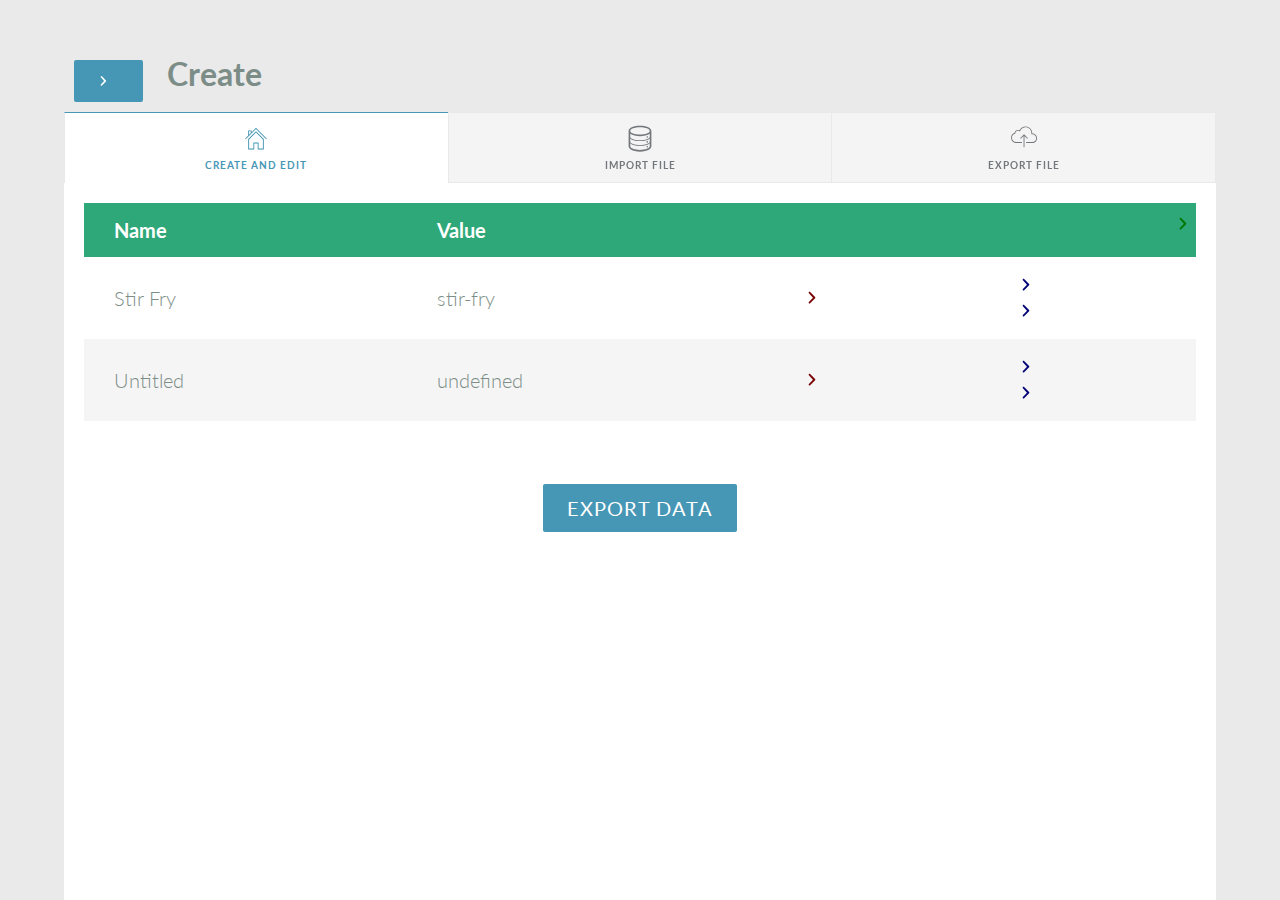
==== commit 0b213841: "Some tweaks" ====
--- a/create.html
+++ b/create.html
@@ -44,10 +44,10 @@
 				<div class="st-content"><!-- this is the wrapper for the content -->
 						<!-- Top Navigation -->
 						<div class="main clearfix">
+							<div id="st-trigger-effects" class="" style = "display: inline;">
+								<button data-effect="st-effect-5" class="icon icon-arrow-right" style = "margin: 10px;"></button>
+							</div>
 							<h1 style = "width: 100px; display: inline; padding: 10px;">Create</h1>
-							<div id="st-trigger-effects" class="" style = "display: inline;">
-								<button data-effect="st-effect-5" class="icon icon-arrow-right"></button>
-							</div>
 							<div class="container">
 								<!-- Top Navigation -->
 								<section>
--- a/css/demo.css
+++ b/css/demo.css
@@ -208,4 +208,4 @@
 		display: none;
 	}
 
-}
+}--- a/css/import.css
+++ b/css/import.css
@@ -113,4 +113,4 @@
   &:hover {
     color: #0b0;
   }
-}
+}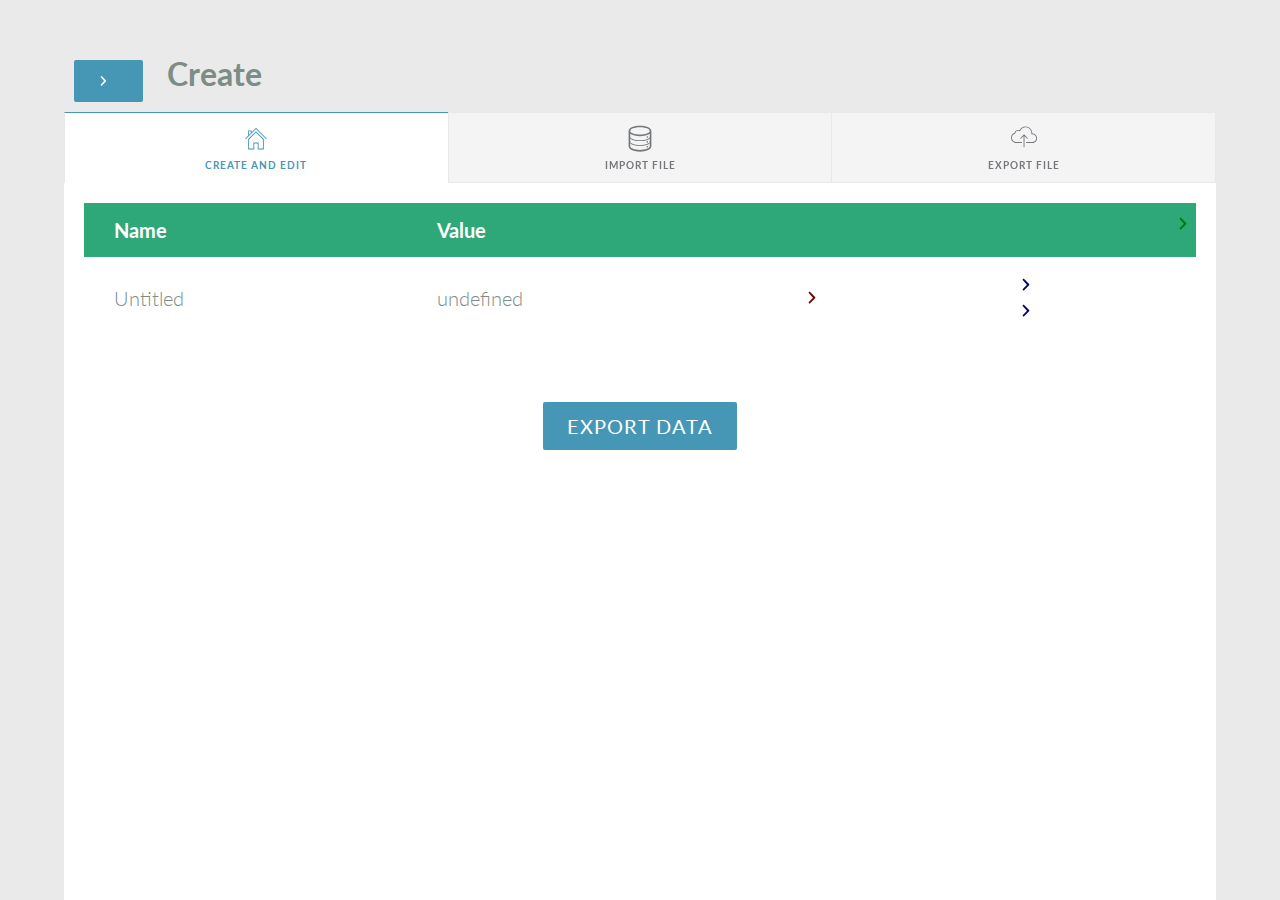
==== commit eecd5efe: "More stuff" ====
--- a/create.html
+++ b/create.html
@@ -71,17 +71,6 @@
 												        <th></th>
 												        <th></th>
 												      </tr>
-												      <tr>
-												        <td contenteditable="true">Stir Fry</td>
-												        <td contenteditable="true">stir-fry</td>
-												        <td>
-												          <span class="table-remove icon icon-arrow-right"></span>
-												        </td>
-												        <td>
-												          <span class="table-up icon icon-arrow-right"></span>
-												          <span class="table-down icon icon-arrow-right"></span>
-												        </td>
-												      </tr>
 												      <!-- This is our clonable table line -->
 												      <tr class="hide">
 												        <td contenteditable="true">Untitled</td>
@@ -113,7 +102,7 @@
 	<input type="file" id="fileselect" name="fileselect[]" multiple="multiple" />
 	<div id="filedrag">or drop files here</div>
 </div>
-
+<br />
 <div id="submitbutton">
 	<button type="submit">Upload Files</button>
 </div>
